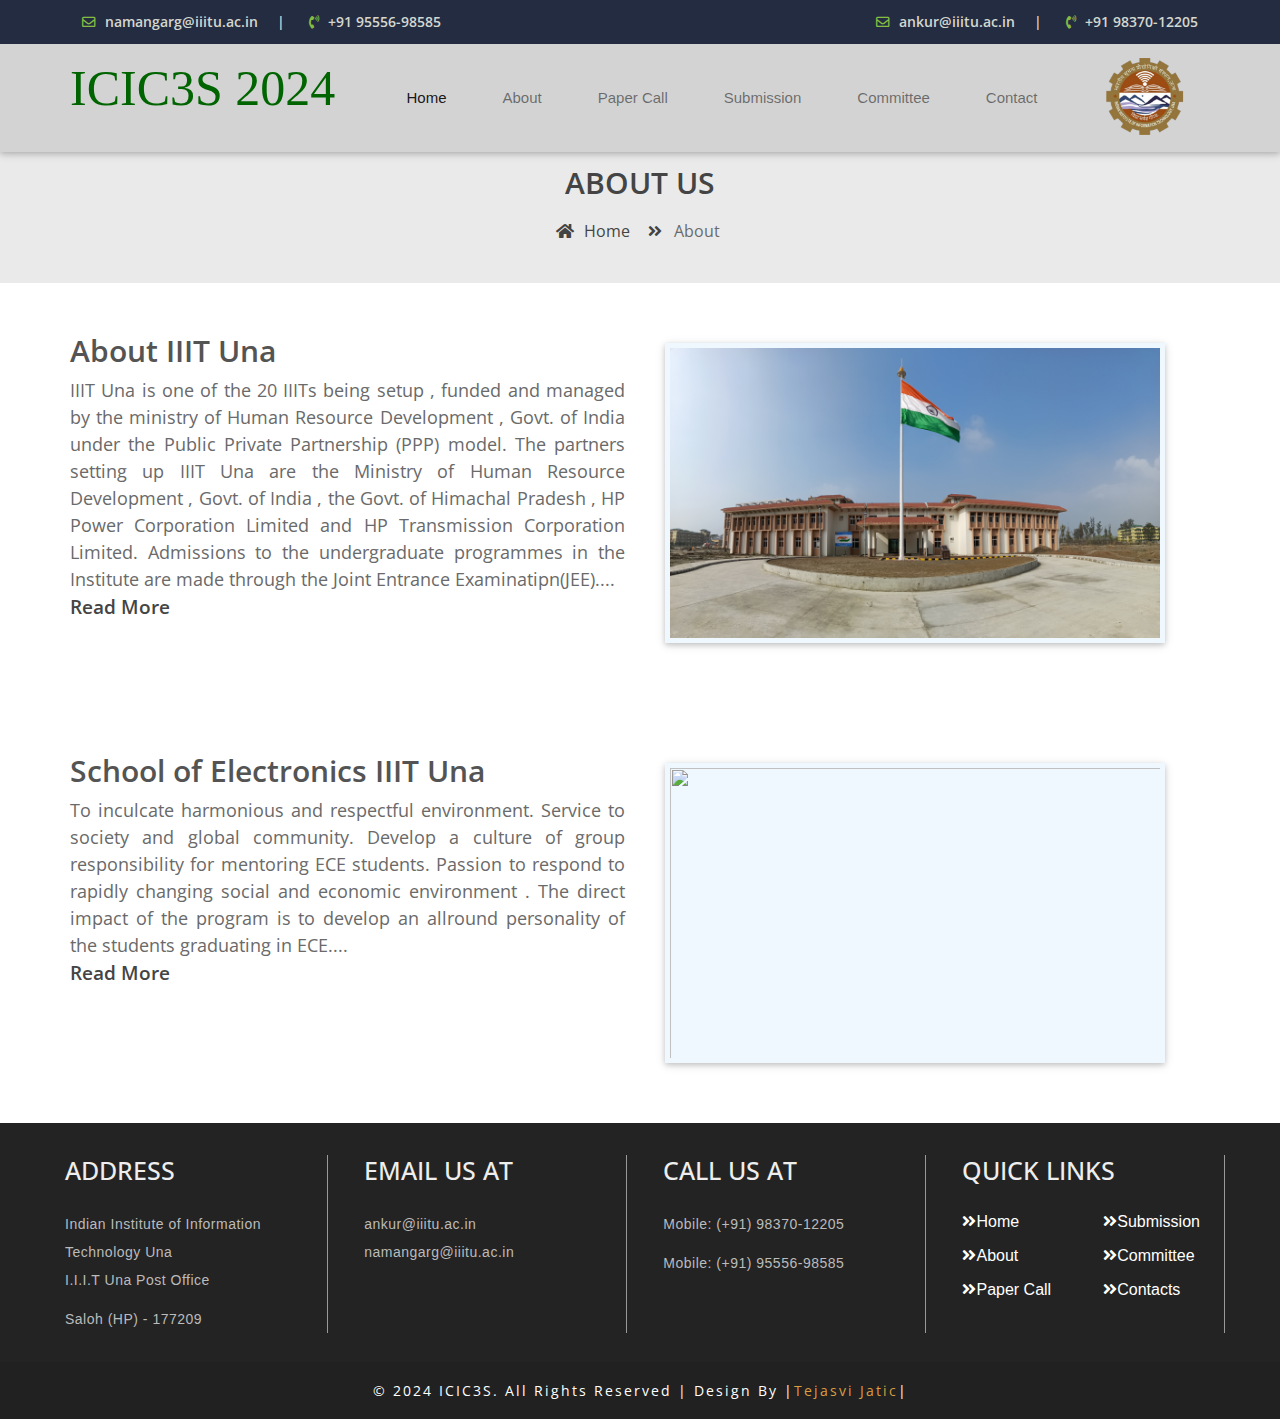
==== about_us.html @ 57583fda "Initial commit" ====
<!doctype html>
<html lang="en">

<head>
    <meta charset="utf-8">
    <meta name="viewport" content="width=device-width, initial-scale=1, shrink-to-fit=no">
    <title>ICIC3S 2024-IIIT-UNA</title>
    <link rel="shortcut icon" href="images/LOGO_UNA.jpg" >
    <link href="https://fonts.googleapis.com/css?family=Open+Sans:300,300i,400,400i,600,600i,700,700i,800,800i&display=swap" rel="stylesheet">
    <link rel="shortcut icon" href="assets/images/LOGO_UNA.jpg">
    <link rel="stylesheet" href="assets/css/bootstrap.min.css">
    <link rel="stylesheet" href="assets/css/all.min.css">
    <link rel="stylesheet" href="assets/css/animate.css">
    <link rel="stylesheet" type="text/css" href="assets/css/style.css" />
</head>

    <body>
        
         <!-- ################# Header Starts Here#######################--->

    <header class="continer-fluid ">
        <div  class="header-top">
            <div class="container">
                <div class="row col-det">
                    <div class="col-lg-6 d-none d-lg-block">
                        <ul class="ulleft">
                            <li>
                                <i class="far fa-envelope"></i>
                                namangarg@iiitu.ac.in
                                <span>|</span></li>
                            <li>
                                <i class="fas fa-phone-volume"></i>
                                +91 95556-98585</li>
                        </ul>
                    </div>
                    <div class="col-lg-6 d-none d-lg-block">
                        <ul class="ulright">
                            <li>
                                <i class="far fa-envelope"></i>
                                ankur@iiitu.ac.in
                                <span>|</span></li>
                            <li>
                                <i class="fas fa-phone-volume"></i>
                                +91 98370-12205</li>
                        </ul>
                    </div>
                </div>
            </div>
        </div>
        <div id="menu-jk" class="header-bottom">
            <div class="container">
                <div class="row nav-row">
                    <div class="col-lg-3 col-md-12 logo">
                        <a href="index.html">
                            <h1 style="font-size: 50px;font-family:'Times New Roman', Times, serif;color:darkgreen;text-shadow:ivory ;font-weight: 500;">ICIC3S 2024</h1>
                            
                            
                        </a>

                    </div>
                    <div class="col-lg-9 col-md-12 nav-col">
                        <nav class="navbar navbar-expand-lg navbar-light">

                            <button
                                    class="navbar-toggler"
                                    type="button"
                                    data-toggle="collapse"
                                    data-target="#navbarNav"
                                    aria-controls="navbarNav"
                                    aria-expanded="false"
                                    aria-label="Toggle navigation">
                                <span class="navbar-toggler-icon"></span>
                            </button>
                            <div class="collapse navbar-collapse" id="navbarNav">
                                <ul class="navbar-nav">
                                    <li class="nav-item active">
                                        <a class="nav-link" href="index.html">Home
                                        </a>
                                    </li>
                                    <li class="nav-item">
                                        <a class="nav-link" href="about_us.html">About</a>
                                    </li>
                                    <li class="nav-item">
                                        <a class="nav-link" href="callforpaper.html">Paper Call</a>
                                    </li>

                                    <li class="nav-item">
                                        <a class="nav-link" href="papersub.html">Submission</a>
                                    </li>
                                    <li class="nav-item">
                                        <a class="nav-link" href="com.html">Committee</a>
                                    </li>
                                    <li class="nav-item">
                                        <a class="nav-link" href="contact_us.html">Contact</a>
                                    </li>




                                </ul>
                                <div class="logo">
                                    <a href="#"><img src="assets/images/LOGO_.png" alt="Logo"></a>
                                  </div>
                                
                            </div>
                        </nav>
                    </div>
                </div>
            </div>
        </div>
    </header>
       
       
<div class="page-nav no-margin row">
       <div class="container">
           <div class="row">
               <h2>ABOUT US</h2>
               <ul>
                   <li> <a href="#"><i class="fas fa-home"></i> Home</a></li>
                   <li><i class="fas fa-angle-double-right"></i> About </li>
               </ul>
           </div>
       </div>
   </div>
   
   
    <!--################### About Us Starts Here #######################--->

         <div id="about" class="about-company">
          <div class="container">
              <div class="row">
                 <div class="col-md-6">
                   <div class="detail">
                       <h3>About IIIT Una</h3>
                       <p>IIIT Una is one of the 20 IIITs being setup , funded and managed by the ministry of Human Resource Development , Govt. of India under the Public Private Partnership (PPP) model. The partners setting up IIIT Una are the Ministry of Human Resource Development , Govt. of India , the Govt. of Himachal Pradesh , HP Power Corporation Limited and HP Transmission Corporation Limited. Admissions to the undergraduate programmes in the Institute are made through the Joint Entrance Examinatipn(JEE)....
                        <div class="more-button">
                            <a href="https://iiitu.ac.in/about/about-iit-una/">Read More</a>
                        </div>
                       </p>
                   </div>
               </div>
               <div class="col-md-6">
                   <div class="imag">
                       <img src="assets/images/ABOUTA.jpg" alt="">
                   </div>
               </div> 
              </div>
          </div>
           
       </div>
       <div id="about" class="about-company">
        <div class="container">
            <div class="row">
               <div class="col-md-6">
                 <div class="detail">
                     <h3>School of Electronics IIIT Una</h3>
                     <p>To inculcate harmonious and respectful environment. Service to society and global community. Develop a culture of group responsibility for mentoring ECE students. Passion to respond to rapidly changing social and economic environment . The direct impact of the program is to develop an allround personality of the students graduating in ECE....
                        <div class="more-button">
                            <a href="https://iiitu.ac.in/department/school-of-electronics/home/" >Read More</a>
                        </div>
                     </p>
                 </div>
             </div>
             <div class="col-md-6">
                 <div class="imag">
                     <img src="https://iiitu.ac.in/wp-content/uploads/2022/02/IMG_9094-scaled.jpg" alt="">
                 </div>
             </div> 
            </div>
        </div>
         
     </div>
       

   
        
        
   
        
<!--################### Footer Starts Here #######################--->

<div class="footer">
    <div class="container" style="font-family:'Franklin Gothic Medium', 'Arial Narrow', Arial, sans-serif;">
        <div class="row">
            <div class="col-md-3 footerleft">
                <h3>Address</h3>
                <p style="text-transform:none">Indian Institute of Information Technology Una</p>
                <p>I.I.I.T Una Post Office</p>
                <p class="phone">Saloh (HP) - 177209</p>
            </div>
            <div class="col-md-3 footermiddle">
                <h3>Email us at</h3>
                <p class="email">ankur@iiitu.ac.in</p>
                <p class="email">namangarg@iiitu.ac.in</p>
            </div>
            <div class="col-md-3 footermiddle">
                <h3>Call us at</h3>
                <p class="phone">Mobile: (+91) 98370-12205</p>
                <p class="phone">Mobile: (+91) 95556-98585 </p>
            </div>
            <div class="col-md-3 glink">
                <h3>Quick Links</h3>
                
        <div class="row">
          <div class="col-md-6">
            <ul>
              <li><a href="index.html"><i class="fas fa-angle-double-right"></i>Home</a></li>
              <li><a href="about_us.html"><i class="fas fa-angle-double-right"></i>About</a></li>
              <li><a href="callforpaper.html"><i class="fas fa-angle-double-right"></i>Paper Call</a></li>
            </ul>
          </div>
          <div class="col-md-6">
            <ul>
              <li><a href="papersub.html"><i class="fas fa-angle-double-right"></i>Submission</a></li>
              <li><a href="com.html"><i class="fas fa-angle-double-right"></i>Committee</a></li>
              <li><a href="contact_us.html"><i class="fas fa-angle-double-right"></i>Contacts</a></li>
            </ul>
          </div>
        </div>
            </div>
        </div>
    </div>
</div>
<!-- //footer -->

<!-- copyright -->
<div class="wthree_copy_right">
    <div class="container">
        <p>© 2024 ICIC3S. All rights reserved | Design by |<a href="https://www.linkedin.com/in/tejasvi-jatic-3565b922a" target="_blank">Tejasvi Jatic</a>|</p>
    </div>
</div>


        
    </body>


    <script src="assets/js/jquery-3.2.1.min.js"></script>
    <script src="assets/js/popper.min.js"></script>
    <script src="assets/js/bootstrap.min.js"></script>
    <script src="assets/plugins/scroll-fixed/jquery-scrolltofixed-min.js"></script>
    <script src="assets/plugins/slider/js/owl.carousel.min.js"></script>
    <script src="assets/js/script.js"></script>
</html>
---- assets/css/style.css ----
/* =======================================================================
Template Name: Youtubers
Author:  SmartEye Technologies
Author URI: www.smarteyeapps.com
Version: 1.0
coder name:Prabin Raja
Description: This Template is created for Youtubers
======================================================================= */
/* ===================================== Import Less ================================== */
@import url(https://fonts.googleapis.com/css?family=Montserrat:300,400,600,700);
@import url(https://fonts.googleapis.com/css?family=Arimo:300,400,400italic,700,700italic);
/* ===================================== Basic CSS ==================================== */
* {
  margin: 0px;
  padding: 0px;
  list-style: none; }

img {
  max-width: 100%; }

a {
  text-decoration: none;
  outline: none;
  color: #444; }

a:hover {
  color: #444; }

ul {
  margin-bottom: 0;
  padding-left: 0; }

a:hover,
a:focus,
input,
textarea {
  text-decoration: none;
  outline: none; }

.center {
  text-align: center; }

.left {
  text-align: left; }

.right {
  text-align: right; }

.cp {
  cursor: pointer; }

html, body {
  height: 100%; }

p {
  margin-bottom: 0px;
  width: 100%; }

.no-padding {
  padding: 0px; }

.no-margin {
  margin: 0px; }

.hid {
  display: none; }

.top-mar {
  margin-top: 15px; }

.h-100 {
  height: 100%; }

::placeholder {
  color: #747f8a !important;
  font-size: 13px;
  opacity: .5 !important; }

.container-fluid {
  padding: 0px; }

h1, h2, h3, h4, h5, h6 {
  font-family: "Open Sans", sans-serif;
  color: #545454; }

strong {
  font-family: "Open Sans", sans-serif; }

body {
  background-color: #f1f1f145 !important;
  font-family: "Open Sans", sans-serif;
  -webkit-font-smoothing: antialiased;
  -moz-osx-font-smoothing: grayscale;
  text-rendering: optimizeLegibility;
  color: #6A6A6A;
  overflow-x: hidden; }

.session-title {
  padding: 30px;
  margin: 0px;
  margin-bottom: 20px; }
  .session-title h2 {
    width: 100%;
    text-align: center;
    font-family: "Open Sans", sans-serif;
    font-weight: 600; }
  .session-title p {
    max-width: 850px;
    text-align: center;
    float: none;
    margin: auto; }
  .session-title span {
    float: right;
    font-style: italic; }

.inner-title {
  padding: 20px;
  padding-left: 0px;
  margin: 0px;
  margin-bottom: 10px;
  padding-bottom: 0px;
  border-bottom: 1px solid #ccccccc4;
  display: block;
  padding-right: 0px; }
  .inner-title h2 {
    width: 100%;
    text-align: center;
    font-size: 1rem;
    font-weight: 600;
    text-align: left;
    border-bottom: 1px solid #863dd9;
    padding-bottom: 10px;
    margin-bottom: 0px;
    width: 300px; }
  .inner-title p {
    width: 100%;
    text-align: center; }
  .inner-title .btn {
    float: right;
    margin-top: -38px;
    font-weight: 600;
    font-size: .8rem; }

.page-nav {
  padding: 40px;
  text-align: center;
  padding-top: 165px;
  background-color: #eaeaea; }
  .page-nav ul {
    float: none;
    margin: auto; }
  @media screen and (max-width: 576px) {
    .page-nav {
      padding-top: 200px; } }
  @media screen and (max-width: 356px) {
    .page-nav {
      padding-top: 200px; } }
  .page-nav h2 {
    font-size: 30px;
    width: 100%;
    font-weight: 600;
    color: #444; }
    @media screen and (max-width: 600px) {
      .page-nav h2 {
        font-size: 26px; } }
  .page-nav ul li {
    float: left;
    margin-right: 10px;
    margin-top: 10px;
    font-size: 16px; }
    .page-nav ul li i {
      width: 30px;
      text-align: center;
      color: #444; }
    .page-nav ul li a {
      color: #444; }

.btn-success {
  background-color: #51be78;
  border-color: #51be78; }
  .btn-success:hover {
    background-color: #51be78 !important;
    border-color: #51be78 !important; }
  .btn-success:active {
    background-color: #51be78 !important;
    border-color: #51be78 !important; }
  .btn-success:focus {
    background-color: #51be78 !important;
    border-color: #51be78 !important;
    box-shadow: none !important; }

.btn-primary {
  background-color: #6655e8;
  border-color: #6655e8; }
  .btn-primary:hover {
    background-color: #6655e8 !important;
    border-color: #6655e8 !important; }
  .btn-primary:active {
    background-color: #6655e8 !important;
    border-color: #6655e8 !important; }
  .btn-primary:focus {
    background-color: #6655e8 !important;
    border-color: #6655e8 !important;
    box-shadow: none !important; }

.btn {
  box-shadow: 0 3px 1px -2px rgba(0, 0, 0, 0.2), 0 2px 2px 0 rgba(0, 0, 0, 0.14), 0 1px 5px 0 rgba(0, 0, 0, 0.12);
  border-radius: 2px; }

.form-control:focus {
  box-shadow: none !important;
  border: 2px solid  #863dd9; }

.btn-light {
  background-color: #FFF;
  color: #3F3F3F; }

.collapse.show {
  display: block !important; }

.form-control:focus {
  box-shadow: none;
  border: 2px solid #863dd9 !important; }

.form-control {
  background-color: #F8F8F8;
  margin-bottom: 20px; }
  .form-control:focus {
    background-color: #FFF;
    border-color: #CCC; }

.container {
  max-width: 1170px; }
  @media screen and (max-width: 575px) {
    .container {
      padding: 10px 15px; } }

/* =================== Header Style Starts Here =================== */
header {
  box-shadow: 0 2px 5px 0 rgba(0, 0, 0, 0.16), 0 2px 10px 0 rgba(0, 0, 0, 0.12);
  background-color: #FFF;
  position: absolute;
  width: 100%;
  z-index: 99; }
  header .header-top {
    background-color: #242c42; }
    header .header-top .col-det .ulleft li {
      float: left;
      padding: 12px;
      color: #d3d7ce;
      font-size: .85rem;
      font-weight: 600; }
      header .header-top .col-det .ulleft li i {
        margin-right: 5px;
        color: #86bc42; }
      header .header-top .col-det .ulleft li span {
        margin-left: 15px; }
    header .header-top .col-det .ulright {
      float: right; }
      header .header-top .col-det .ulright li {
        float: left;
        padding: 12px;
        color: #d3d7ce;
        font-size: .85rem;
        font-weight: 600; }
        header .header-top .col-det .ulright li i {
          margin-right: 5px;
        color: #86bc42; }
        header .header-top .col-det .ulright li span {
          margin-left: 15px; }
  header .header-bottom {
    padding: 6px;
    background-color:lightgray;
    display: flex;
  align-items: center;
  justify-content: space-between;
}
    
  
    

 
    
    header .header-bottom a h1 {
      
      margin-top: 8px;
      white-space: nowrap;
      
      
      
    
     }
     
      @media screen and (max-width: 991px) {
        header .header-bottom img {
          padding: 5px;
          margin-top: 0px;
          max-width: 250px; } }
  header .nav-col .navbar-nav {
    width: 100%; }
    header .nav-col .navbar-nav li {
      padding: 7px 20px;
      font-weight: 500;
    font-size: 15px;
  font-family:'Times New Roman', Times, serif;
  }
  
      header .nav-col .navbar-nav li a {
        color:#212020; 
      text-shadow: #CCC;
    font-family: 'Franklin Gothic Medium', 'Arial Narrow', Arial, sans-serif;}
     header .header-bottom a img
     {
      width: 80px;
      height:80px;
      margin-right: 20px;
     }
    
         

@media screen and (max-width: 767px) {
  .navbar {
    padding: 0px; } }

.navbar-toggler {
  position: absolute;
  right: 0px;
  top: -40px; }
  @media screen and (max-width: 767px) {
    .navbar-toggler {
      top: -50px; } }

.scroll-to-fixed-fixed {
  background-color: #FFF;
  box-shadow: 0 2px 5px 0 rgba(0, 0, 0, 0.16), 0 2px 10px 0 rgba(0, 0, 0, 0.12); }

.scroll-to-fixed-fixed {

  padding: 5px !important; }
  .navbar-nav .nav-item:hover .nav-link {
    color:black; /* Change the color to the desired hover effect */
}
/* Add hover effect to navbar links */
header .nav-col .navbar-nav li a:hover {
  color: #000; /* Change the color to the desired hover effect */
  /* Add any other desired hover effect properties */
}



/* =================== Slider Style Starts Here =================== */
.slider-detail {
  padding-top: 126px; }
  @media screen and (max-width: 992px) {
    .slider-detail {
      padding-top: 131px; }
      .slider-detail .container {
        padding: 0px; } }
  @media screen and (max-width: 767px) {
    .slider-detail {
      padding-top: 116px; } }
  @media screen and (max-width: 576px) {
    .slider-detail {
      padding-top: 156px; } }
      .slider-detail .carousel-t span
      {
        text-align: center;
      }
      .slider-detail .carousel-t span h4{
        font-size: 25px;
      }
      

  .slider-detail .carousel-caption {
    text-align: center;
    justify-content: center;
    bottom: 110px;
  width:600px;
height:350px;
margin: 310px;
margin-left:138px; }
    @media screen and (max-width: 991px) {
      .slider-detail .carousel-caption {
        bottom: 10px; }
        .slider-detail .carousel-caption h5 {
          font-size: 28px; } }
    @media screen and (max-width: 800px) {
      .slider-detail .carousel-caption h5 {
        font-size: 18px; } }
    .slider-detail .carousel-caption h5 {
      text-align: center;
      margin:0%;
      font-size:35px;
      font-family: 'Franklin Gothic Medium', 'Arial Narrow', Arial, sans-serif;
      margin-left: -40px;
      font-weight: 600;
      color:#000;
    text-shadow:#d3d7ce; }
    .slider-detail .carousel-caption p {
      margin: 0%;
      
      font-size: 20px;
      
      font-weight: 400;
      margin-top: 40px;
      
      color:#000;
      text-shadow:#eaeaea;
  font-family: 'Franklin Gothic Medium', 'Arial Narrow', Arial, sans-serif; }
  
  .slider-detail .vbh {
    margin-left: -40px; }
    .slider-detail .vbh .btn {
      padding: 10px 30px;
      margin-top: 40px;
      font-weight: 600;
      font-size: 18px; }
  .slider-detail .vdg-cur {
    color: #ffffff; }
  .slider-detail .fvgb {
    color: #ffffff; }

    /*additional*/
    @keyframes opening {
      0% {
        transform: scale(0);
        opacity: 0;
      }
      80% {
        transform: scale(1.2);
        opacity: 1;
      }
      100% {
        transform: scale(1);
        opacity: 1;
      }
    }
    
    @keyframes closing {
       0% {
        transform: scale(1);
        opacity: 1;
      }
      20% {
        transform: scale(1.2);
        opacity: 1;
      }
      100% {
        transform: scale(0);
        opacity: 0;
      }
    }
    
    .opening-animation {
      animation-name: opening;
      animation-duration: 2s;
      animation-timing-function: ease-in-out;
      animation-fill-mode: forwards;
    }
    
    .closing-animation {
      animation-name: closing;
      animation-duration: 2s;
      animation-timing-function: ease-in-out;
      animation-fill-mode: forwards;
    }
    
    /* Add the closing animation to the active slide */
    .carousel-item.active .opening-animation {
      animation-name: closing;
    }
    




    

    
/* =================== Keyfeatures Starts Here =================== */
.key-feature {
  padding: 50px;
  background-color:silver; }
  @media screen and (max-width: 940px) {
    .key-feature {
      padding: 30px 10px; } }
  .key-feature .session-title {
    padding-top: 10px; }
  .key-feature .key-cover {
    padding: 15px;
    border: 1px solid #cccccc85;
    text-align: center;
    margin-bottom: 60px;
    margin-top: 20px;
    background-color: #51be78;
    border-radius: 8px; }
    .key-feature .key-cover i {
      padding: 18px;
      border: 1px solid #cccccc85;
      border-radius: 50px;
      width: 60px;
      height: 60px;
      text-align: center;
      margin-bottom: 20px;
      margin-top: -40px;
      position: absolute;
      margin-left: -30px;
      background-color: #FFF;
      font-size: 22px; }
    .key-feature .key-cover h4 {
      font-size: 1.1rem;
      text-align: center;
      margin-top: 30px;
      font-weight: 600;
      color: #FFF; }
    .key-feature .key-cover p {
      font-size: .8rem;
      font-weight: 400;
      text-align: center;
      padding: 0px 20px;
      margin-bottom: 20px;
      color: #FFF; }
    .key-feature .key-cover:hover {
      box-shadow: 0 2px 5px 0 rgba(0, 0, 0, 0.16), 0 2px 10px 0 rgba(0, 0, 0, 0.12);
      background-color: #FFF;
      color: #444; }
      .key-feature .key-cover:hover h4 {
        color: #444; }
      .key-feature .key-cover:hover p {
        color: #444; }
        /*ddddd*/
        .row  .textile ul{
          background-color:lightgray;
          
         
        }
        .row .textile
        {
          width:100%;
        }










/* =================== Our Team Starts Here =================== */
.our-team {
  padding: 50px;
  background-color:lightgrey;
  
 }
  @media screen and (max-width: 940px) {
    .our-team {
      padding: 30px 10px; } }
  .our-team .team-row {
    margin-top: 20px; 
    display: flex; /* Use flexbox for centering */
    justify-content: center; /* Center content horizontally */
    align-items: center;
}
    .our-team .team-row .single-usr {
      /*box-shadow: 0 2px 6px 0 rgba(218, 218, 253, 0.65), 0 2px 6px 0 rgba(206, 206, 238, 0.54);*/
      margin-bottom: 40px;
     }
      .our-team .team-row .single-usr img {
        width: 100%;
        align-items: center;
        height:200px;
        width:200px;
      }
      .our-team .team-row .single-usr:hover 
      {
        transform: scale(1.2);
      }
      .our-team .team-row .single-usr .det-o {
        width: 200px;
        height:100px;

        padding: 20px;
        background-color:#51be78;
        
       }
        .our-team .team-row .single-usr .det-o h4 {
          white-space: nowrap;
          
          color: #FFF;
          font-size: 20px;
          margin-bottom: 0px;
        font-family:'Times New Roman', Times, serif; }
        .our-team .team-row .single-usr .det-o i {
          color: #FFF;
        font-family:'Times New Roman', Times, serif;
      font-size: 15px; }

/*====================================== Blog Style ====================================*/
.blog {
  padding: 50px;
  background-color: #FFF; }

@media screen and (max-width: 990px) {
  .blog {
    padding: 50px 10px; } }
@media screen and (max-width: 1199px) {
  .blog .container {
    max-width: 100%; } }
.blog .blog-singe {
  box-shadow: 0 3px 1px -2px rgba(0, 0, 0, 0.2), 0 2px 2px 0 rgba(0, 0, 0, 0.14), 0 1px 5px 0 rgba(0, 0, 0, 0.12);
  border-radius: 2px;
  background-color: #FFF;
  margin-bottom: 30px; }

.blog .blog-singe img {
  width: 100%; }

.blog .blog-singe .blog-img-tab {
  padding: 0px; }

.blog .blog-singe .blog-content-tab {
  padding: 15px; }

.blog .blog-singe .blog-content-tab h2 {
  font-size: 19px; }

.blog .blog-singe .blog-content-tab i {
  margin-right: 10px;
  font-size: 12px; }

.blog .blog-singe .blog-content-tab i small {
  margin-left: 5px;
  font-size: 100%; }

.blog .blog-singe .blog-content-tab .blog-desic {
  margin-top: 8px;
  font-size: 12px;
  text-indent: 20px;
  margin-bottom: 10px; }

.blog .blog-singe .blog-content-tab a {
  color: #06b2b6;
  font-size: 12px; }

.blog .blog-singe .blog-content-tab a i {
  margin-left: 15px;
  font-size: 13px; }

.blog-new-page {
  background-color: #FFF; }


/*   */
.tejasvi
{
  display: flex;
}
.mybox
{
  
  background-color:lightgrey;
  width:50%;
  height: 300px;
  overflow: auto;
  border: 3px solid #000;
  padding:10px;
}
.mybox h2{
  text-align: center;
  font-family: 'Times New Roman', Times, serif;
  font-weight: 800;
  color:#000;
  
}
.mybox li {
  font-family: 'Franklin Gothic Medium', 'Arial Narrow', Arial, sans-serif;
  font-weight: 500;
  
}


/*committee*/

.containerabc
{
  display: flex;
  flex-wrap: wrap;
  justify-content: center;
  align-items: center;
  height: 100vh;
 /* background-color: color-mix(in srgb, rgb(158, 234, 247) 20%, white 25%);*/
  background-image: url(../images/ABOUTA.jpg);
  /*backdrop-filter: blur(10px);*/
  background-size: cover;
  height:200vh;
  background-position: center;   
  
  
  
  
}

  


 .boxabc
 {
  width: 300px;
  margin:10px;
  height: 250px;
  padding: 20px;
  text-align:center ;
  background-color:color-mix(in srgb, #95bdc6 25%, white 25%);
  backdrop-filter: blur(2px);
  overflow: auto;
 }
  .boxabc h2{
  font-family:'Times New Roman', Times, serif;
  font-weight: 500;
  color:hsl(0, 0%, 18%);
  text-shadow: #95bdc6;
  font-size: 25px;
  
  
 }
 .boxabc:hover h2{
  font-size: 35px;

 }
 .boxabc h6
 {
   display: flex;
   flex-wrap:wrap;
   font-size: 15px;
   text-align: left;
   
 }
 /*callforPAPER*/
  .background-sectiona
  {
    background-image:url(../images/TEJASVIJATIC.jpg);
    background-size: cover;
  }
  
  
  .text-blocka {
    width: 100%;
    margin-bottom: 2rem; /* Adjust as needed */
     /* Adjust as needed */
    /* Additional text block styles as needed */
  }
  .background-sectiona .text-blocka .li{
    font-weight: 400;
    color:#000;
  }
  .imagea {
    float:right;
    width:300px;
    height:300px;
     /* Adjust as needed */
    /* Additional image styles as needed */
  }
  .headinga-container .headinga
  {
    font-weight: 600;
    text-align: center;
  }









/* =================== Contact US Starts Here =================== */
.contact-rooo .pr-0 {
  padding-right: 0px; }
.contact-rooo .cont-row {
  margin-top: 10px; }
  .contact-rooo .cont-row .col-sm-3 {
    padding-right: 0px; }
    .contact-rooo .cont-row .col-sm-3 span {
      float: right; }
     
      .callforpaper {
        background-color: color-mix(in srgb, grey 35%, white 20%) ;
        background-size: cover;
        text-align: center;
      }
      
      .callforpaper .container {
        text-align: center;
        overflow: auto;
      }
      
      .callforpaper .container h3 {
        text-align: center;
        
      }
      
      .callforpaper .container li {
        text-align: center;
        font-weight: 200;
      }
      
      .callforpaper .container .aboutright img {
        float: right;
      }
      
      @media (max-width: 940x) {
        .callforpaper .container .aboutright {
          float: none;
          text-align: center;
          margin-bottom: 0px;
        }
      
        .callforpaper .container .aboutright img {
          float: none;
          margin: 0 auto;
          
        }
      }
      
/* =================== Footer Starts Here =================== */
.footer {
  padding: 2em 0 1.8em;
  background: #232323;
}

.footer .row {
  display: flex;
  justify-content: space-between;
}

.footer .col-md-3 {
  flex-basis: calc(25% - 20px);
  max-width: calc(25% - 20px);
  border-right: 1px solid #999;
  padding: 0 10px;
}

.footer h3 {
  color: #eee;
  text-transform: uppercase;
  font-size: 25px;
  font-weight: 500;
  margin-bottom: 1em;
}

.footer p {
  color: #bbbbbb;
  line-height: 28px;
  font-size: 14px;
  letter-spacing: .5px;
}

.footer p.phone {
  margin-top: .8em;
  text-transform: capitalize;
}

.footer ul {
  list-style-type: none;
  margin: 0;
  padding: 0;
}

.footer ul li {
  margin-bottom: 10px;
}

.footer ul li a {
  color: #FFF;
  text-decoration: none;
}

.footer ul li a:hover {
  color: #fff;
}

.wthree_copy_right {
  padding: 1em 0;
  background: #212121;
  text-align: center;
}

.wthree_copy_right p {
  color: #fff;
  line-height: 1.8em;
  font-size: 14px;
  text-transform: capitalize;
  letter-spacing: 2px;
}

.wthree_copy_right a {
  color: #da9d40;
}

.wthree_copy_right a:hover {
  color: #fff;
}


/* =================== About US Starts Here =================== */

.about-company {
  padding: 50px;
  background-color: #fff; }
  @media screen and (max-width: 940px) {
    .about-company {
      padding: 30px 10px; } }
  .about-company .detail h3 {
    font-weight: 600;
    font-size:30px; }
    
  .about-company .detail p {
    font-size: 18px;
    text-align: justify;
    font-weight: 400; }
  .about-company .imag {
    padding: 10px; }
    .about-company .imag img {
      height:300px;
      width:500px;
      box-shadow: 0 2px 5px 0 rgba(0, 0, 0, 0.16), 0 2px 10px 0 rgba(0, 0, 0, 0.12);
      background-color:aliceblue;
      padding: 5px; }
      .about-company .more-button
      {
        font-weight: 600;
        font-size: larger;
      }

     



/* ===================================== Responsive Style CSS ==================================== */
@media screen and (max-width: 991px) {
  .we-are-making .text-part {
    text-align: center; }

  .we-are-making .text-part .count .count-sing {
    margin-bottom: 20px; }

  .headwe-nav .container {
    padding: 10px; }

  header .headwe-nav .nav-div .navbar-nav .nav-item .nav-link {
    padding: 10px;
    border-right: 0px; } }

/*# sourceMappingURL=style.css.map */
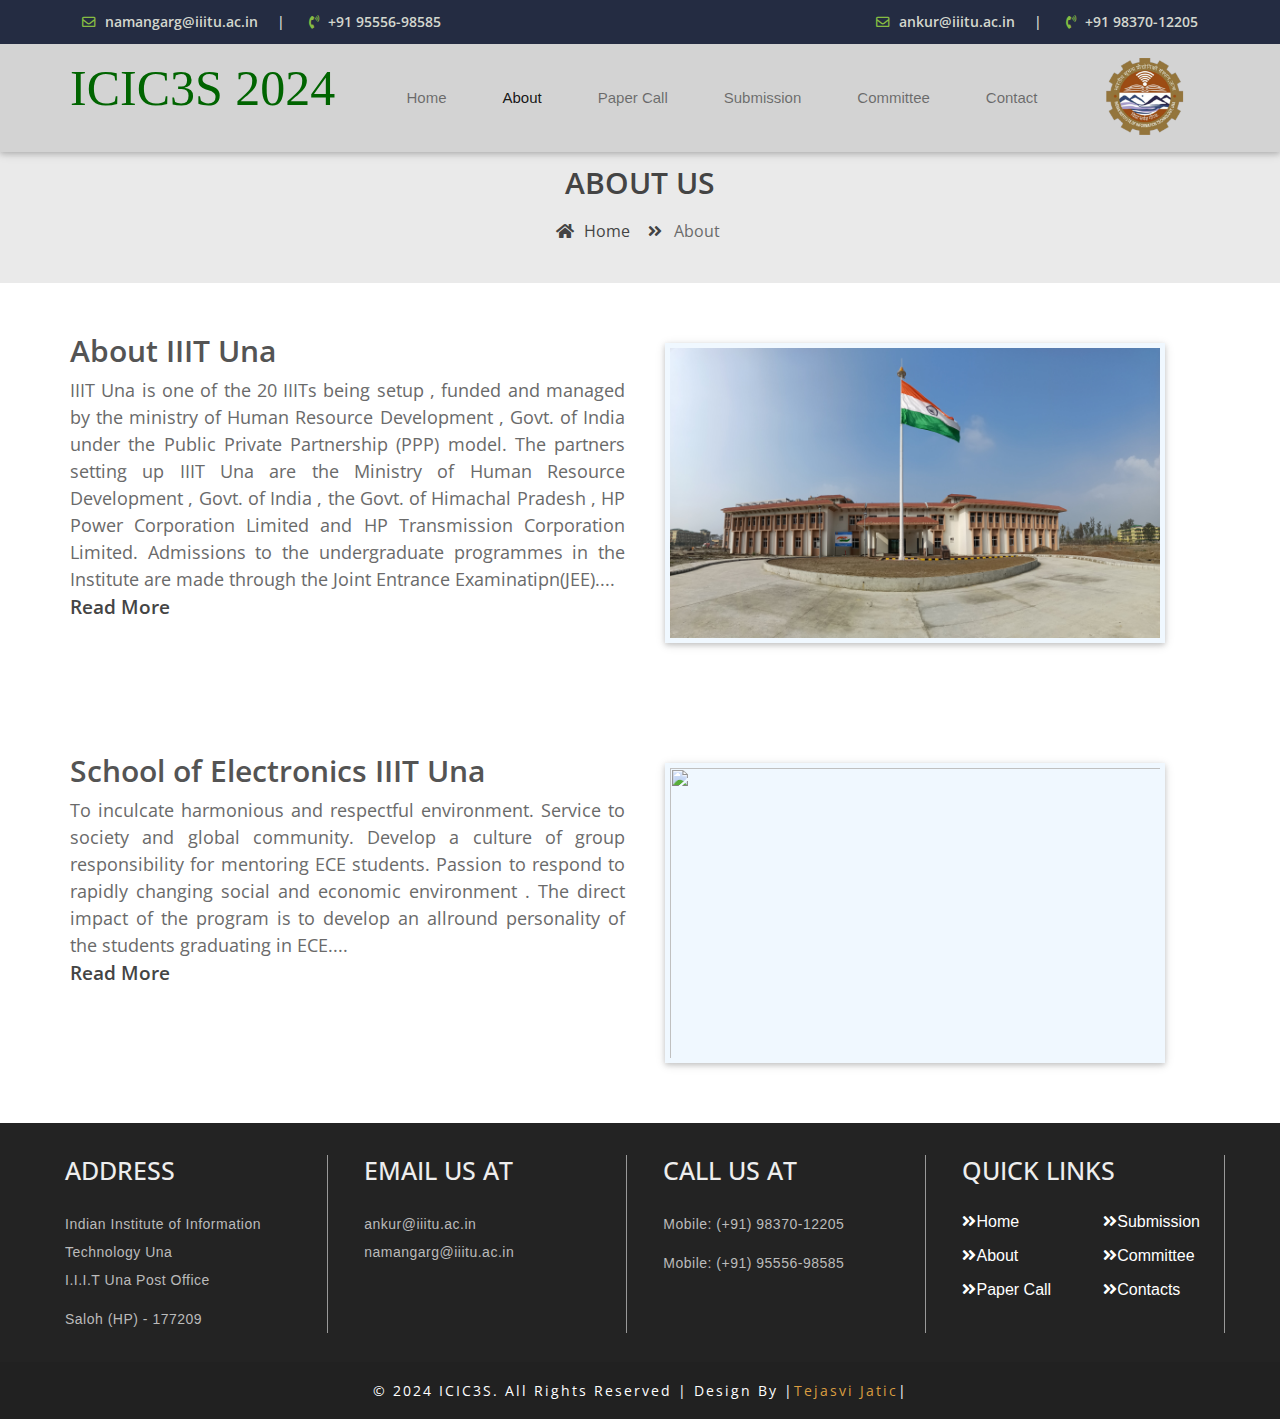
==== commit 55379d50: "first commit" ====
--- a/about_us.html
+++ b/about_us.html
@@ -73,11 +73,11 @@
                             </button>
                             <div class="collapse navbar-collapse" id="navbarNav">
                                 <ul class="navbar-nav">
-                                    <li class="nav-item active">
+                                    <li class="nav-item">
                                         <a class="nav-link" href="index.html">Home
                                         </a>
                                     </li>
-                                    <li class="nav-item">
+                                    <li class="nav-item active">
                                         <a class="nav-link" href="about_us.html">About</a>
                                     </li>
                                     <li class="nav-item">
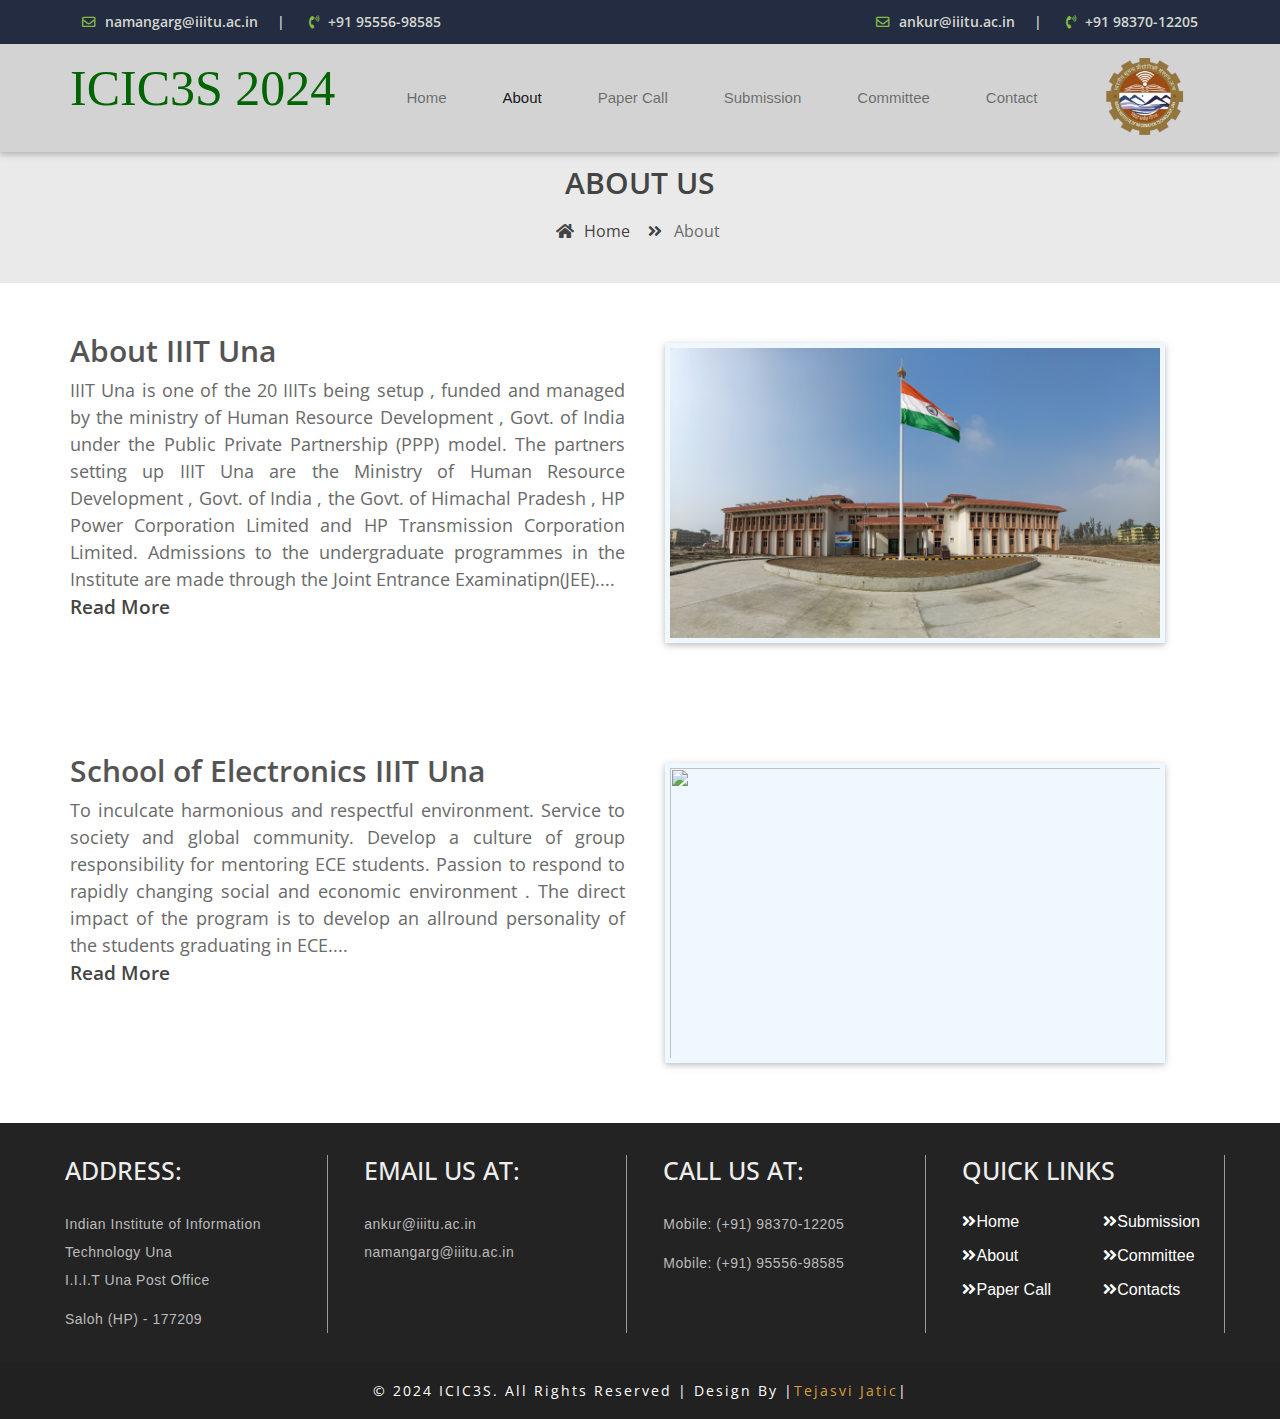
==== commit d7ca9a3f: "Second commit" ====
--- a/about_us.html
+++ b/about_us.html
@@ -183,18 +183,18 @@
     <div class="container" style="font-family:'Franklin Gothic Medium', 'Arial Narrow', Arial, sans-serif;">
         <div class="row">
             <div class="col-md-3 footerleft">
-                <h3>Address</h3>
+                <h3>Address:</h3>
                 <p style="text-transform:none">Indian Institute of Information Technology Una</p>
                 <p>I.I.I.T Una Post Office</p>
                 <p class="phone">Saloh (HP) - 177209</p>
             </div>
             <div class="col-md-3 footermiddle">
-                <h3>Email us at</h3>
+                <h3>Email us at:</h3>
                 <p class="email">ankur@iiitu.ac.in</p>
                 <p class="email">namangarg@iiitu.ac.in</p>
             </div>
             <div class="col-md-3 footermiddle">
-                <h3>Call us at</h3>
+                <h3>Call us at:</h3>
                 <p class="phone">Mobile: (+91) 98370-12205</p>
                 <p class="phone">Mobile: (+91) 95556-98585 </p>
             </div>
--- a/assets/css/style.css
+++ b/assets/css/style.css
@@ -349,6 +349,8 @@
 
 
 /* =================== Slider Style Starts Here =================== */
+
+    
 .slider-detail {
   padding-top: 126px; }
   @media screen and (max-width: 992px) {
@@ -384,91 +386,90 @@
         bottom: 10px; }
         .slider-detail .carousel-caption h5 {
           font-size: 28px; } }
-    @media screen and (max-width: 800px) {
-      .slider-detail .carousel-caption h5 {
-        font-size: 18px; } }
-    .slider-detail .carousel-caption h5 {
-      text-align: center;
-      margin:0%;
-      font-size:35px;
-      font-family: 'Franklin Gothic Medium', 'Arial Narrow', Arial, sans-serif;
-      margin-left: -40px;
-      font-weight: 600;
-      color:#000;
-    text-shadow:#d3d7ce; }
-    .slider-detail .carousel-caption p {
-      margin: 0%;
-      
-      font-size: 20px;
-      
-      font-weight: 400;
-      margin-top: 40px;
-      
-      color:#000;
-      text-shadow:#eaeaea;
-  font-family: 'Franklin Gothic Medium', 'Arial Narrow', Arial, sans-serif; }
-  
-  .slider-detail .vbh {
-    margin-left: -40px; }
-    .slider-detail .vbh .btn {
-      padding: 10px 30px;
-      margin-top: 40px;
-      font-weight: 600;
-      font-size: 18px; }
-  .slider-detail .vdg-cur {
-    color: #ffffff; }
-  .slider-detail .fvgb {
-    color: #ffffff; }
-
-    /*additional*/
-    @keyframes opening {
-      0% {
-        transform: scale(0);
-        opacity: 0;
-      }
-      80% {
-        transform: scale(1.2);
-        opacity: 1;
-      }
-      100% {
-        transform: scale(1);
-        opacity: 1;
-      }
-    }
-    
-    @keyframes closing {
-       0% {
-        transform: scale(1);
-        opacity: 1;
-      }
-      20% {
-        transform: scale(1.2);
-        opacity: 1;
-      }
-      100% {
-        transform: scale(0);
-        opacity: 0;
-      }
-    }
-    
-    .opening-animation {
-      animation-name: opening;
-      animation-duration: 2s;
-      animation-timing-function: ease-in-out;
-      animation-fill-mode: forwards;
-    }
-    
-    .closing-animation {
-      animation-name: closing;
-      animation-duration: 2s;
-      animation-timing-function: ease-in-out;
-      animation-fill-mode: forwards;
-    }
-    
-    /* Add the closing animation to the active slide */
-    .carousel-item.active .opening-animation {
-      animation-name: closing;
-    }
+          @media screen and (max-width: 800px) {
+            .slider-detail .carousel-caption h5 {
+              font-size: 18px; } }
+          .slider-detail .carousel-caption h5 {
+            text-align: center;
+            margin:0%;
+            font-size:35px;
+            font-family: 'Franklin Gothic Medium', 'Arial Narrow', Arial, sans-serif;
+            margin-left: -40px;
+            font-weight: 600;
+            color:#000;
+          text-shadow:#d3d7ce; }
+          .slider-detail .carousel-caption p {
+            margin: 0%;
+            
+            font-size: 20px;
+            font-weight: 400;
+            margin-top: 40px;
+            
+            color:#000;
+            text-shadow:#eaeaea;
+        font-family: 'Franklin Gothic Medium', 'Arial Narrow', Arial, sans-serif; }
+        
+        .slider-detail .vbh {
+          margin-left: -40px; }
+          .slider-detail .vbh .btn {
+            padding: 10px 30px;
+            margin-top: 40px;
+            font-weight: 600;
+            font-size: 18px; }
+        .slider-detail .vdg-cur {
+          color: #ffffff; }
+        .slider-detail .fvgb {
+           color: #ffffff; }
+
+          /*additional*/
+          @keyframes opening {
+            0% {
+              transform: scale(0);
+              opacity: 0;
+            }
+            80% {
+              transform: scale(1.2);
+              opacity: 1;
+            }
+            100% {
+              transform: scale(1);
+              opacity: 1;  
+            }
+          }
+          @keyframes closing {
+            0% {
+             transform: scale(1);
+             opacity: 1;
+           }
+           20% {
+             transform: scale(1.2);
+             opacity: 1;
+           }
+           100% {
+             transform: scale(0);
+             opacity: 0;
+           }
+         }
+         .opening-animation {
+          animation-name: opening;
+          animation-duration: 2s;
+          animation-timing-function: ease-in-out;
+          animation-fill-mode: forwards;
+        }
+        
+        .closing-animation {
+          animation-name: closing;
+          animation-duration: 2s;
+          animation-timing-function: ease-in-out;
+          animation-fill-mode: forwards;
+        }
+        
+        /* Add the closing animation to the active slide */
+        .carousel-item.active .opening-animation {
+          animation-name: closing;         
+        }
+    
+    
     
 
 
@@ -702,26 +703,25 @@
   
 }
 
-  
-
-
- .boxabc
- {
-  width: 300px;
-  margin:10px;
-  height: 250px;
-  padding: 20px;
-  text-align:center ;
-  background-color:color-mix(in srgb, #95bdc6 25%, white 25%);
-  backdrop-filter: blur(2px);
-  overflow: auto;
- }
-  .boxabc h2{
-  font-family:'Times New Roman', Times, serif;
-  font-weight: 500;
-  color:hsl(0, 0%, 18%);
-  text-shadow: #95bdc6;
-  font-size: 25px;
+
+ 
+.boxabc
+{
+ width: 300px;
+ margin:10px;
+ height: 250px;
+ padding: 20px;
+ text-align:center ;
+ background-color:color-mix(in srgb, #95bdc6 25%, white 25%);
+ backdrop-filter: blur(2px);
+ overflow: auto;
+}
+ .boxabc h2{
+ font-family:'Times New Roman', Times, serif;
+ font-weight: 500;
+ color:hsl(0, 0%, 18%);
+ text-shadow: #95bdc6;
+ font-size: 25px;
   
   
  }
@@ -737,6 +737,49 @@
    text-align: left;
    
  }
+ 
+/*extra com*/
+.containerabc {
+  display: flex;
+  flex-wrap: wrap;
+  justify-content: center;
+  align-items: center;
+  height: 135vh;
+  background-image: url(../images/ABOUTA.jpg);
+  background-size: cover;
+  background-position: center;
+}
+
+.boxabc {
+  width: calc(33.33% - 20px); /* Adjust the width based on the number of boxes you want per row */
+  margin: 10px;
+  height: calc(33.33vh - 20px); /* Adjust the height based on the desired height for each box */
+  padding: 20px;
+  text-align: center;
+  background-color: color-mix(in srgb, #95bdc6 25%, white 25%);
+  backdrop-filter: blur(2px);
+  overflow: auto;
+}
+
+.boxabc h2 {
+  font-family: 'Times New Roman', Times, serif;
+  font-weight: 500;
+  color: hsl(0, 0%, 18%);
+  text-shadow: #95bdc6;
+  font-size: 25px;
+}
+
+.boxabc:hover h2 {
+  font-size: 35px;
+}
+
+.boxabc h6 {
+  display: flex;
+  flex-wrap: wrap;
+  font-size: 15px;
+  text-align: left;
+}
+
  /*callforPAPER*/
   .background-sectiona
   {
@@ -789,14 +832,19 @@
       .callforpaper {
         background-color: color-mix(in srgb, grey 35%, white 20%) ;
         background-size: cover;
-        text-align: center;
+        
       }
       
-      .callforpaper .container {
-        text-align: center;
+      /*.callforpaper .container {
+        display: flex;
+        flex-direction: column;
+        
         overflow: auto;
-      }
-      
+      }*/
+     .callforpaper .container > .container
+      {
+        flex-direction: column-reverse;
+      }
       .callforpaper .container h3 {
         text-align: center;
         
@@ -809,6 +857,10 @@
       
       .callforpaper .container .aboutright img {
         float: right;
+      }
+      .callforpaper .col-md-6
+      {
+        width:100%;
       }
       
       @media (max-width: 940x) {
@@ -824,6 +876,82 @@
           
         }
       }
+      @media (min-width: 768px) {
+        .callforpaper .container {
+          flex-direction: row;
+        }
+        .callforpaper .container > .container {
+          flex-direction: row;
+        }
+        .callforpaper .col-md-6 {
+          width: 50%;
+        }
+      }
+
+
+      .background-sectiona
+  {
+    background-image:url(../images/TEJASVIJATIC.jpg);
+    background-size: cover;
+  }
+  
+  
+  .text-blocka {
+    width: 100%;
+    margin-bottom: 2rem;
+   } /* Adjust as needed */
+     /* Adjust as needed */
+    /* Additional text block styles as needed */
+  
+  .background-sectiona .text-blocka .li{
+    font-weight: 400;
+    color:#000;
+  }
+  .imagea {
+    float:right;
+    width:300px;
+    height:300px;
+  }
+     /* Adjust as needed */
+    /* Additional image styles as needed */
+  
+  .headinga-container .headinga
+  {
+    font-weight: 600;
+    text-align: center;
+  }
+  background-sectiona
+  {
+    background-image:url(../images/TEJASVIJATIC.jpg);
+    background-size: cover;
+  }
+  
+  
+  .text-blocka {
+    width: 100%;
+    margin-bottom: 2rem;
+    text-align: center; /* Adjust as needed */
+     /* Adjust as needed */
+    /* Additional text block styles as needed */
+  }
+  .background-sectiona .text-blocka .li{
+    font-weight: 400;
+    color:#000;
+    text-align: center;
+  }
+  .imagea {
+    float:right;
+    width:300px;
+    height:300px;
+     /* Adjust as needed */
+    /* Additional image styles as needed */
+  }
+  .headinga-container .headinga
+  {
+    font-weight: 600;
+    text-align: center;
+    justify-content: center;
+  }
       
 /* =================== Footer Starts Here =================== */
 .footer {
@@ -880,6 +1008,18 @@
 
 .footer ul li a:hover {
   color: #fff;
+}
+@media(max-width:767px)
+{
+  .footer .row{
+    flex-wrap: wrap;
+  }
+  .footer .col-md-3{
+    flex-basis:50%;
+    max-width:50%;
+    border-right: none;
+    padding: 0;
+  }
 }
 
 .wthree_copy_right {
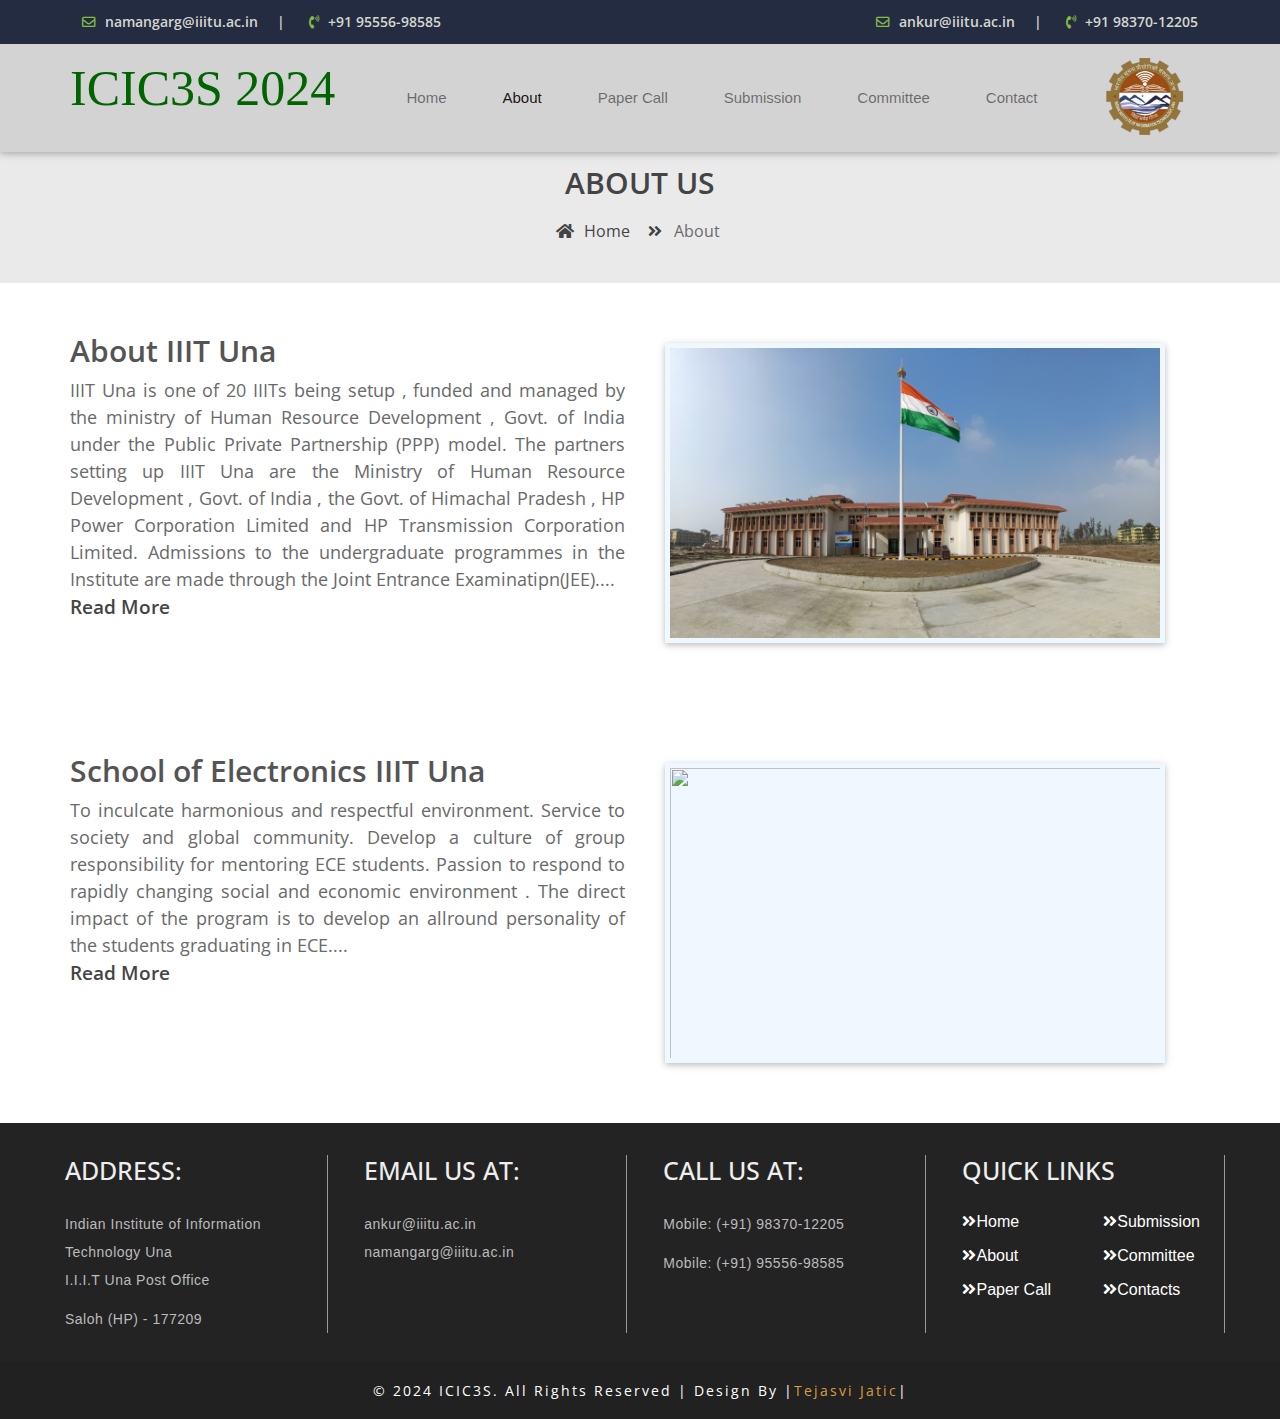
==== commit 3647625f: "second commit" ====
--- a/about_us.html
+++ b/about_us.html
@@ -132,7 +132,7 @@
                  <div class="col-md-6">
                    <div class="detail">
                        <h3>About IIIT Una</h3>
-                       <p>IIIT Una is one of the 20 IIITs being setup , funded and managed by the ministry of Human Resource Development , Govt. of India under the Public Private Partnership (PPP) model. The partners setting up IIIT Una are the Ministry of Human Resource Development , Govt. of India , the Govt. of Himachal Pradesh , HP Power Corporation Limited and HP Transmission Corporation Limited. Admissions to the undergraduate programmes in the Institute are made through the Joint Entrance Examinatipn(JEE)....
+                       <p>IIIT Una is one of  20 IIITs being setup , funded and managed by the ministry of Human Resource Development , Govt. of India under the Public Private Partnership (PPP) model. The partners setting up IIIT Una are the Ministry of Human Resource Development , Govt. of India , the Govt. of Himachal Pradesh , HP Power Corporation Limited and HP Transmission Corporation Limited. Admissions to the undergraduate programmes in the Institute are made through the Joint Entrance Examinatipn(JEE)....
                         <div class="more-button">
                             <a href="https://iiitu.ac.in/about/about-iit-una/">Read More</a>
                         </div>
--- a/assets/css/style.css
+++ b/assets/css/style.css
@@ -861,6 +861,7 @@
       .callforpaper .col-md-6
       {
         width:100%;
+        width:100%;
       }
       
       @media (max-width: 940x) {
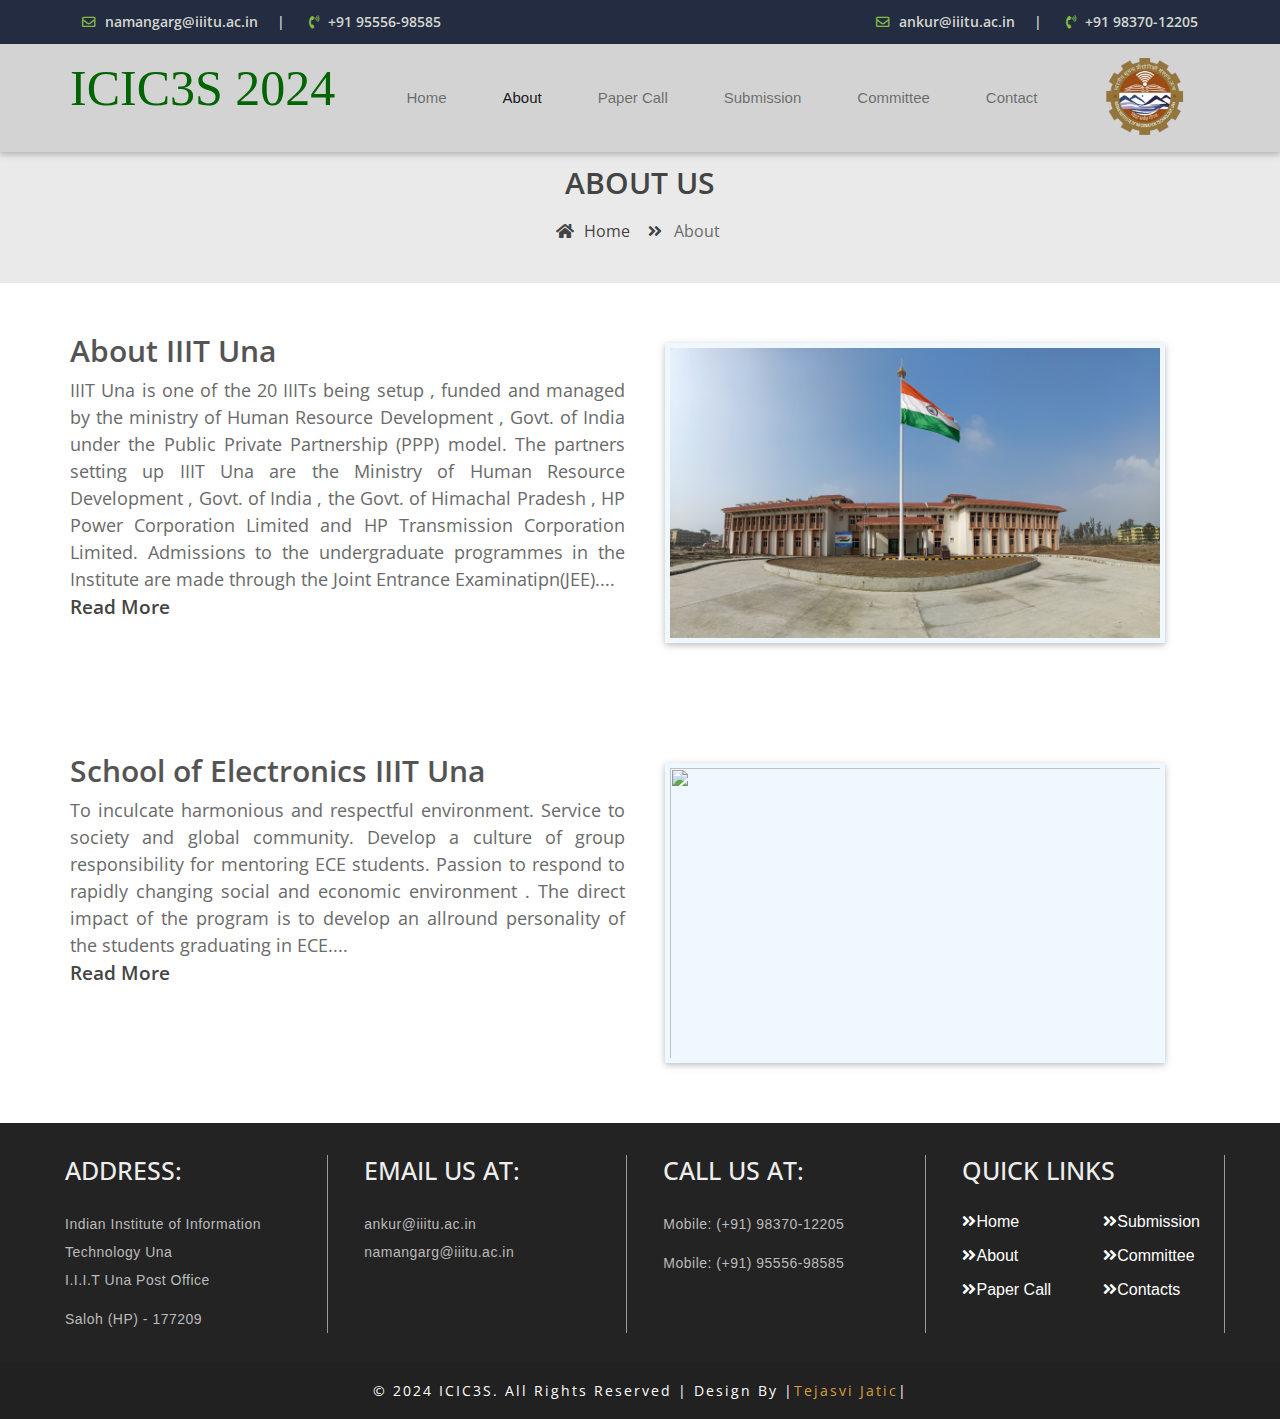
==== commit a29efcf2: "first commit" ====
--- a/about_us.html
+++ b/about_us.html
@@ -132,7 +132,7 @@
                  <div class="col-md-6">
                    <div class="detail">
                        <h3>About IIIT Una</h3>
-                       <p>IIIT Una is one of  20 IIITs being setup , funded and managed by the ministry of Human Resource Development , Govt. of India under the Public Private Partnership (PPP) model. The partners setting up IIIT Una are the Ministry of Human Resource Development , Govt. of India , the Govt. of Himachal Pradesh , HP Power Corporation Limited and HP Transmission Corporation Limited. Admissions to the undergraduate programmes in the Institute are made through the Joint Entrance Examinatipn(JEE)....
+                       <p>IIIT Una is one of the 20 IIITs being setup , funded and managed by the ministry of Human Resource Development , Govt. of India under the Public Private Partnership (PPP) model. The partners setting up IIIT Una are the Ministry of Human Resource Development , Govt. of India , the Govt. of Himachal Pradesh , HP Power Corporation Limited and HP Transmission Corporation Limited. Admissions to the undergraduate programmes in the Institute are made through the Joint Entrance Examinatipn(JEE)....
                         <div class="more-button">
                             <a href="https://iiitu.ac.in/about/about-iit-una/">Read More</a>
                         </div>
--- a/assets/css/style.css
+++ b/assets/css/style.css
@@ -861,7 +861,7 @@
       .callforpaper .col-md-6
       {
         width:100%;
-        width:100%;
+        
       }
       
       @media (max-width: 940x) {
